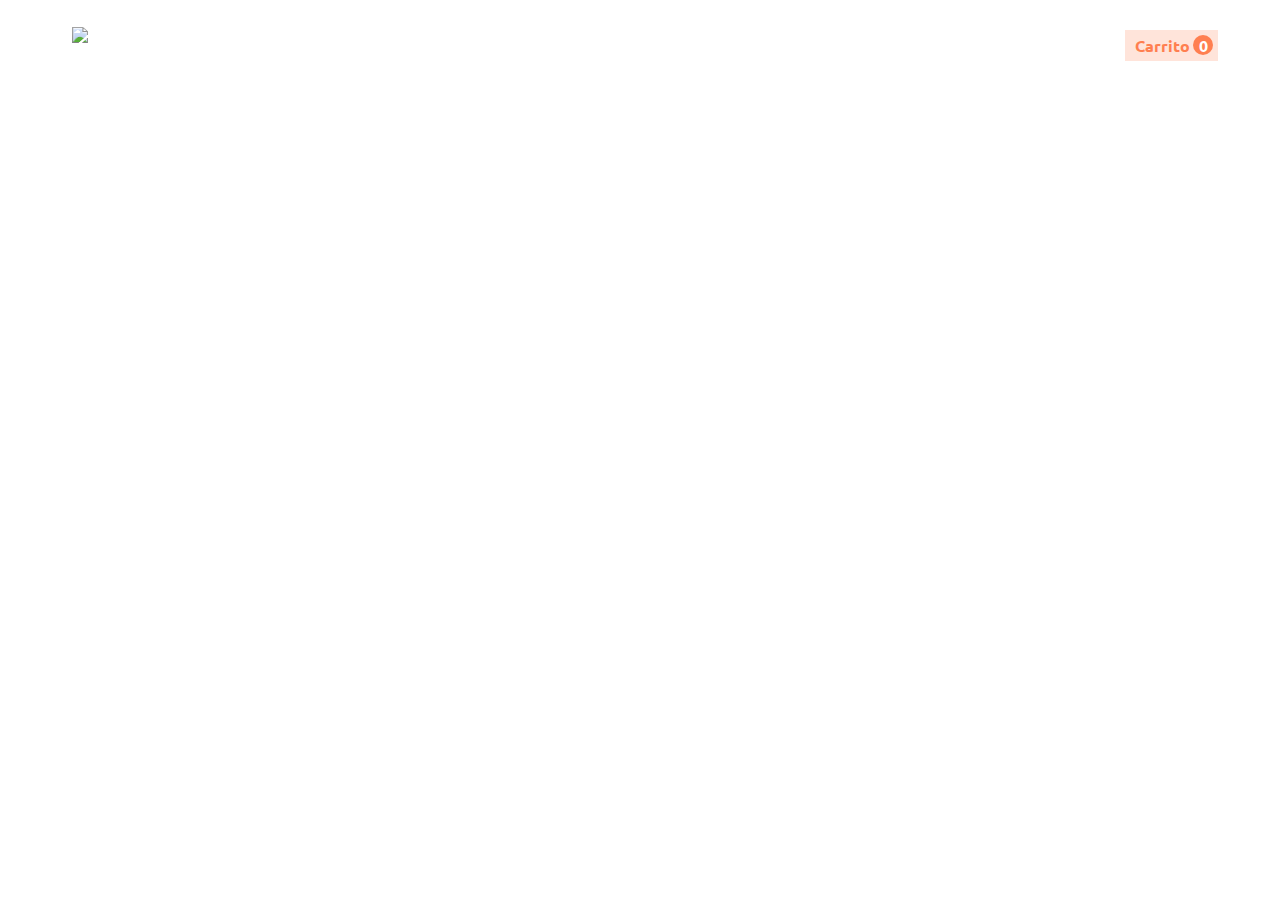
==== product.html @ 54cd019f "archivos base proyecto" ====
<!DOCTYPE html>
<html lang="es">
<head>
  <meta charset="UTF-8">
  <meta name="viewport" content="width=device-width, initial-scale=1.0">
  <link rel="stylesheet" href="css/styles.css" />
  <link href="https://fonts.googleapis.com/css2?family=Inter:wght@300&family=PT+Sans&family=Ubuntu&display=swap" rel="stylesheet">
  <title>Detalles del Producto</title>
</head>

<body>    
  <header id="main-header"></header> 
  <div class="container-general">
  <main>
    <div id="productPage"></div>
  </main>

  <footer>
  </footer>

</div>
  <script src="js/product.js"></script>
  <script src="js/commons.js"></script>
</body>
</html>
---- css/styles.css ----
body {
  font-family: "Ubuntu", sans-serif;
  padding-top: 80px;
}
.container-general {
  width: 90%;
  max-width: 1500px;
  margin: auto;
}

.slider-container {
  overflow: hidden;
  position: relative;
  background: whitesmoke;
}

.slider {
  display: flex;
  transition: transform 0.3s ease-in-out;
}

.slider img {
  max-width: 100%;
}

.slider-btn {
  cursor: pointer;
  position: absolute;
  top: 50%;
  font-size: 25px;
  font-family: monospace;
  transform: translateY(-50%);
}

.slider-btn.next-btn {
  right: 10px;
}

.slider-btn.prev-btn {
  left: 10px;
}

.productInfo {
  padding: 30px 20px;
  line-height: 1.35;
}

.productBox {
  margin-bottom: 50px;
  border: 1px solid #00000014;
}

a.more {
  display: block;
  width: 100px;
  margin-top: 20px;
  padding: 10px 25px;
  background-color: black;
  color: white;
  text-decoration: none;
  text-align: center;
  font-weight: 600;
}

p.price {
  font-size: 1.4em;
  font-weight: 600;
  color: coral;
}

p.skuName {
  margin: 0;
  padding: 0;
  font-size: 0.9em;
  color: #a1a1a1;
}

div#productPage .productBox {
  background-color: white;
  border: 0;
}

header#main-header {
  padding-bottom: 15px;
}

.logo img {
  width: 80px;
}

.swiper-pagination {
  position: relative;
  margin: 25px 0;
}

.swiper-scrollbar.swiper-scrollbar-horizontal {
  display: none;
}

.swiper-container {
  max-width: 100%;
  overflow: hidden;
}

.swiper-slide img {
  width: 100%;
}

.swiper-pagination-bullet-active {
  background: coral;
}

@media screen and (min-width: 768px) {
  #productList,
  .productBox {
    display: grid;
    gap: 25px;
    grid-template-columns: 1fr 1fr;
  }
}

@media (max-width: 1300px) {
  .productBox {
    display: block;
  }
}

@media (max-width: 768px) {
  #productList {
    display: block;
  }
}

#cart {
  display: none;
  position: absolute;
  background-color: #ffffff;
  top: 0;
  right: 0;
  padding: 30px;
  height: 94vh;
  width: 350px;
  z-index: 11;
  box-shadow: -2px 0px 8px #00000038;
  overflow: auto;
}

#cart.show, #shadowbg.show {
  display: block;
}

#shadowbg {
  height: 100vh;
  width: 100%;
  background-color: #00000042;
  position: absolute;
  top: 0;
  left: 0;
  z-index: 10;
  display: none;
}

header#main-header {
  position: fixed;
  width: 100%;
  background-color: white;
  z-index: 12;
  top: 0;
  padding-top: 10px;
}

header#main-header .container {
  display: flex;
  justify-content: space-between;
  align-items: center;
  width: 90%;
    margin: auto;
    max-width: 1500px;
}

ul#cartItems {
  list-style: none;
  padding: 0;
}

ul#cartItems li {
  margin-bottom: 15px;
  padding: 20px;
  background-color: #f6f6f6;
}

ul#cartItems li h3 {
  margin: 0 0 2px;
  padding: 0;
}

button#addToCartBtn {
  padding: 10px 25px;
  border: 0;
  background: black;
  color: white;
  font-family: 'Ubuntu';
  font-weight: 600;
  font-size: 1em;
}

input#quantityInput {
  padding: 9px;
  width: 30px;
}

.contBuy {
  display: flex;
  gap: 7px;
  align-items: center;
}

#btnCart,
#closeCart,
button#addToCartBtn {
  cursor: pointer;
}

#btnCart {
  background-color: #ff7f5036;
  padding: 5px 5px 5px 10px;
  color: coral;
  font-weight: 600;
  margin-right: 6px;
  margin-top: 20px;
}

#closeCart {
  width: 75px;
  padding: 7px 10px;
  border: 1px solid;
  text-align: center;
  color: coral;
}

button.removeBtn {
  margin-top: 10px;
  padding: 4px 15px;
  border: 0;
  background-color: #c1c1c1;
  color: white;
  font-family: 'Ubuntu';
  cursor: pointer;
  display: block;
}

p#cartTotal {
  font-size: 1.4em;
  font-weight: 600;
  color: coral;
  background-color: #ff7f501c;
  padding: 10px 15px;
  text-align: right;
  border-bottom: 4px solid;
}


span#itemsCart {
  background-color: coral;
  color: white;
  width: 20px;
  height: 20px;
  display: inline-block;
  text-align: center;
  border-radius: 50%;
  margin-left: 3px;
}

.rowCart {
  display: flex;
  gap: 20px;
  line-height: 1.3;
}

select#sizeSelector {
  padding: 6px 10px;
  margin-bottom: 10px;
}

.rowCart img {
  height: fit-content;
}
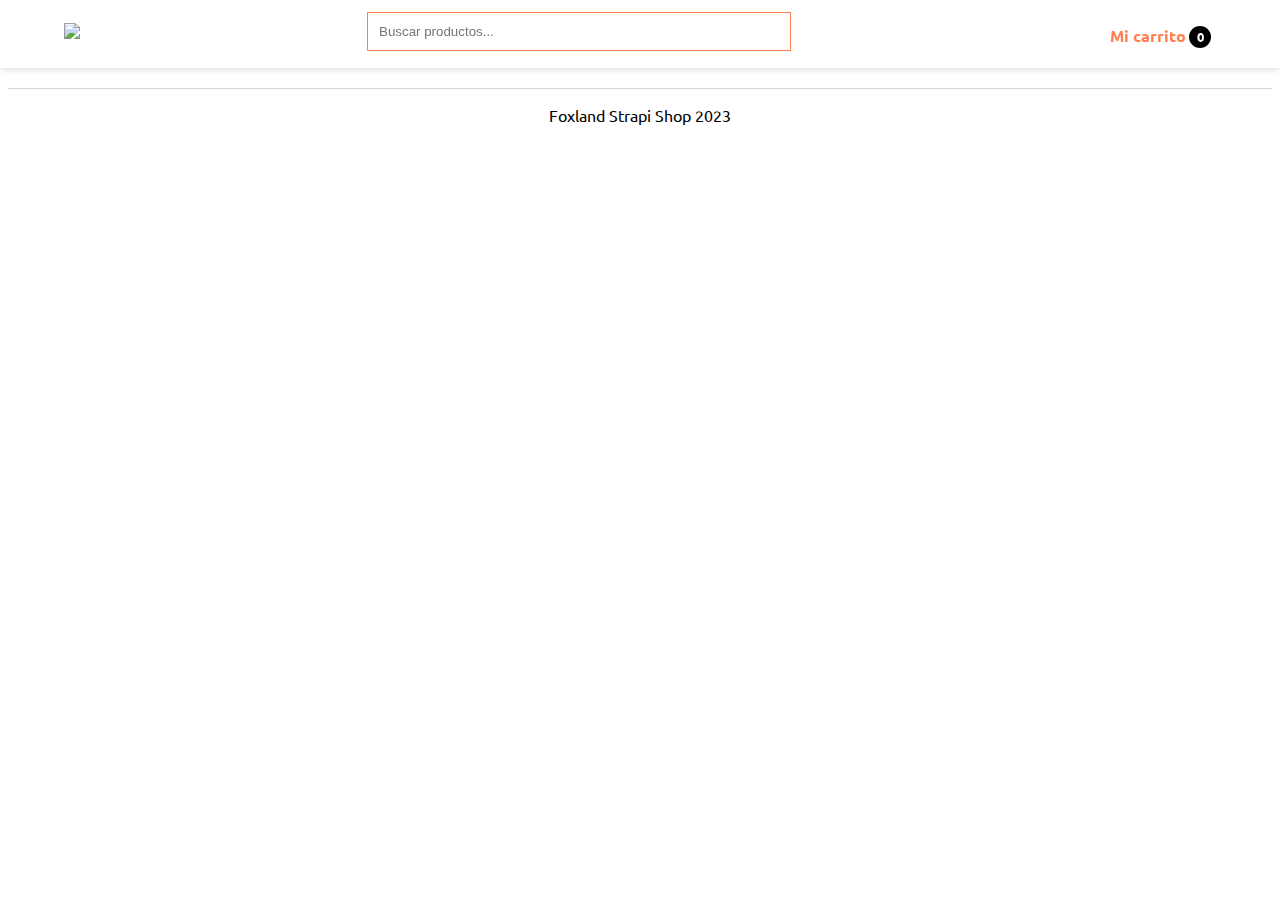
==== commit eefe20a6: "buscador-header" ====
--- a/product.html
+++ b/product.html
@@ -19,6 +19,7 @@
   </footer>
 
 </div>
+<footer id="footer"></footer>
   <script src="js/product.js"></script>
   <script src="js/commons.js"></script>
 </body>
--- a/css/styles.css
+++ b/css/styles.css
@@ -167,6 +167,8 @@
   z-index: 12;
   top: 0;
   padding-top: 10px;
+  margin-left: -8px;
+  box-shadow: 0px 1px 7px #00000026;
 }
 
 header#main-header .container {
@@ -222,20 +224,26 @@
 }
 
 #btnCart {
-  background-color: #ff7f5036;
-  padding: 5px 5px 5px 10px;
-  color: coral;
-  font-weight: 600;
-  margin-right: 6px;
-  margin-top: 20px;
+  padding: 5px 5px 5px 32px;
+  color: coral;
+  font-weight: 600;
+  margin-top: 10px;
+  background: url(file:///C:/Users/usuario/Desktop/desk/strapi/repo/strapi-shop-frontend/img/cart.png) no-repeat;
+  background-position-x: 2%;
+  background-position-y: 3px;
 }
 
 #closeCart {
-  width: 75px;
-  padding: 7px 10px;
+  width: 65px;
+  padding: 7px 7px 7px 20px;
   border: 1px solid;
   text-align: center;
   color: coral;
+  background: url(file:///C:/Users/usuario/Desktop/desk/strapi/repo/strapi-shop-frontend/img/close-icon.png) no-repeat;
+  background-position-x: 5%;
+  background-position-y: 6px;
+  background-size: 20px;
+  font-weight: 600;
 }
 
 button.removeBtn {
@@ -261,14 +269,16 @@
 
 
 span#itemsCart {
-  background-color: coral;
+  background-color: black;
   color: white;
-  width: 20px;
+  width: 22px;
   height: 20px;
   display: inline-block;
   text-align: center;
   border-radius: 50%;
   margin-left: 3px;
+  font-size: 13px;
+  padding-top: 2px;
 }
 
 .rowCart {
@@ -284,4 +294,51 @@
 
 .rowCart img {
   height: fit-content;
+}
+
+.footer-bottom {
+  display: flex;
+  justify-content: center;
+  border-top: 1px solid #00000029;
+}
+
+#searchResults {
+  position: fixed;
+  background-color: white;
+  width: 418px;
+  margin-top: 10px;
+}
+
+.itemSearchResult {
+  padding: 20px 20px 5px 20px;
+  line-height: 0.6;
+  font-size: 0.9em;
+  background: black;
+    color: white;
+}
+
+input#searchInput {
+  color: coral;
+}
+
+.itemSearchResult a {
+  color: coral;
+  font-size: 1.1em;
+  font-weight: 600;
+  text-decoration: none;
+}
+
+input#searchInput {
+  padding: 11px;
+  width: 400px;
+  border: 1px solid coral;
+  background: url(file:///C:/Users/usuario/Desktop/desk/strapi/repo/strapi-shop-frontend/img/search-icon.png) no-repeat;
+  background-position-x: 98%;
+  background-position-y: 6px;
+  background-size: 24px;
+}
+
+#searchInput:hover {
+  box-shadow: 0px 3px 5px #ffd1c0;
+  border: 1px solid coral;
 }